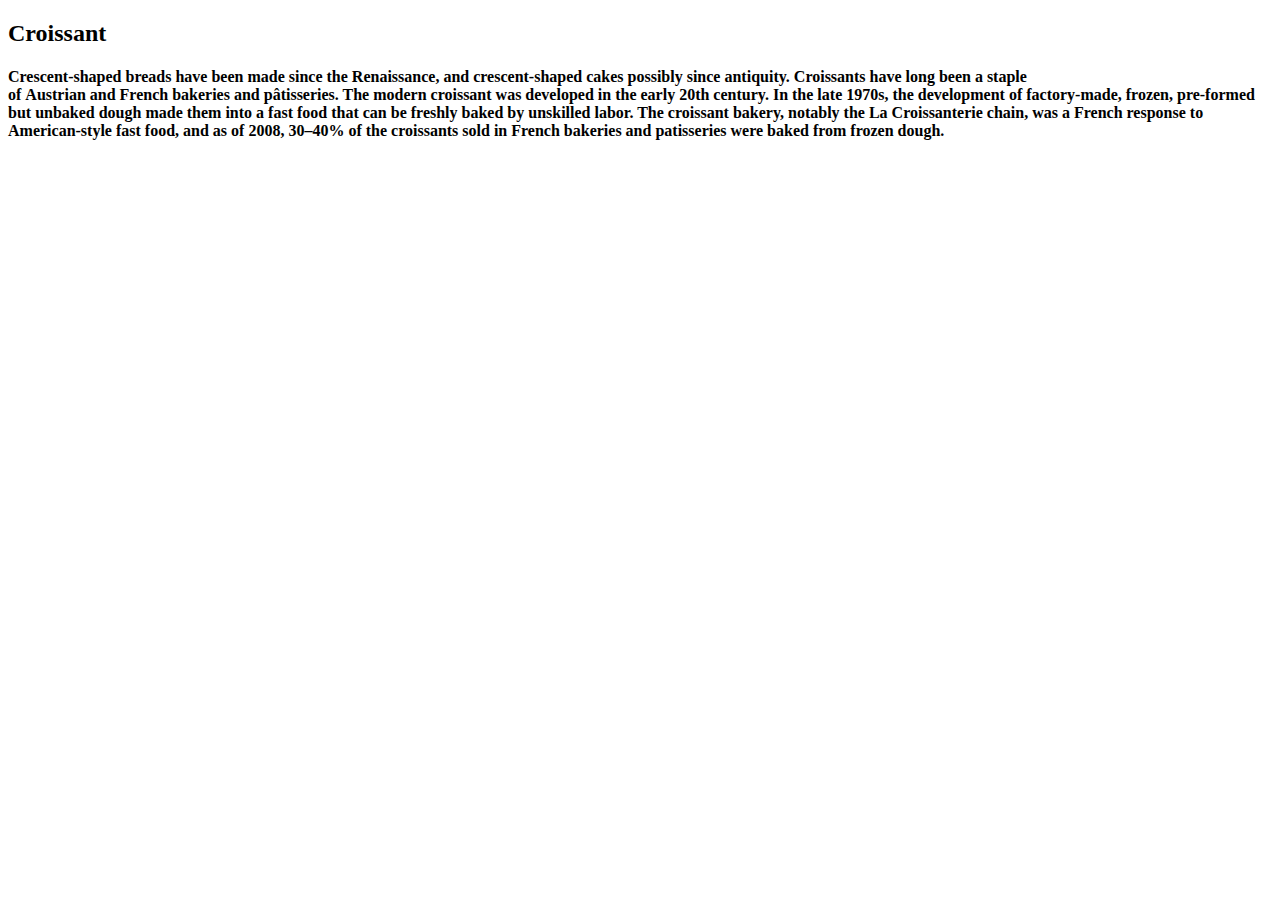
==== index.html @ f77ffe93 "created first basic HTML" ====
<!DOCTYPE html>
<html lang="en">
<head>
    <meta charset="UTF-8">
    <meta http-equiv="X-UA-Compatible" content="IE=edge">
    <meta name="viewport" content="width=device-width, initial-scale=1.0">
    <link href="https://cdn.jsdelivr.net/npm/bootstrap@5.0.0-beta2/dist/css/bootstrap.min.css" rel="stylesheet"
        integrity="sha384-BmbxuPwQa2lc/FVzBcNJ7UAyJxM6wuqIj61tLrc4wSX0szH/Ev+nYRRuWlolflfl" crossorigin="anonymous">
        <link rel="stylesheet" href="styles.css">
    <title>Croissant</title>
</head>
<body>
    <h2>Croissant</h2>

    <h4>Crescent-shaped breads have been made since the Renaissance, and crescent-shaped cakes possibly since antiquity.
    Croissants have long been a staple of Austrian and French bakeries and pâtisseries. The modern croissant was developed
    in the early 20th century. In the late 1970s, the development of factory-made, frozen, pre-formed but unbaked dough made
    them into a fast food that can be freshly baked by unskilled labor. The croissant bakery, notably the La
    Croissanterie chain, was a French response to American-style fast food, and as of 2008, 30–40% of the croissants sold in
    French bakeries and patisseries were baked from frozen dough.</h4>

  <div class="links">
    <div class="homepage"> <a href="index.html"></a></div>
    <div class="photo"> <a href="photo.html"></a></div>
      <div class="contact"> <a href="contact.html"></a></div>
  </div>
</body>
</html>
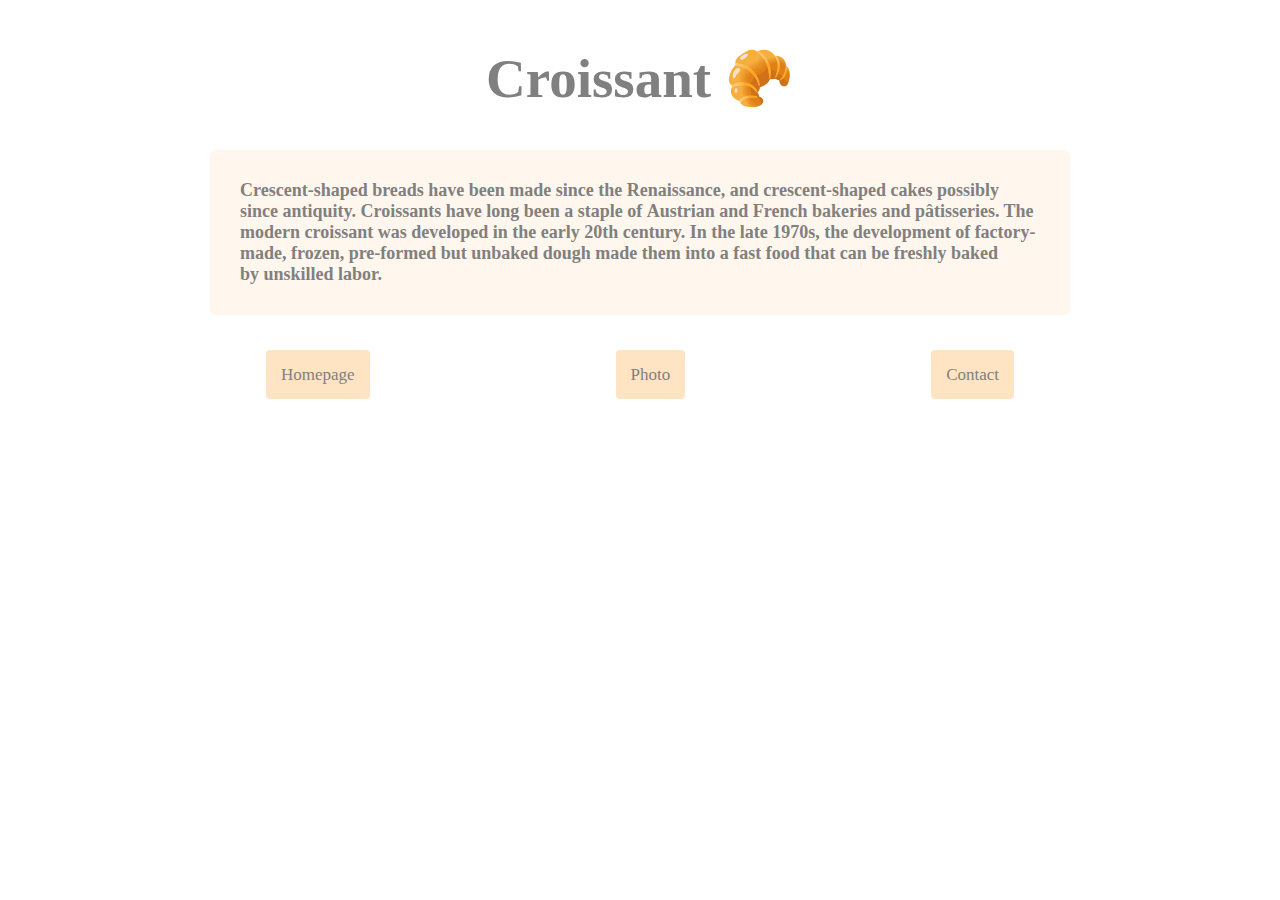
==== commit 2cd6d510: "Final changes with Bootstrap and CSS" ====
--- a/index.html
+++ b/index.html
@@ -6,23 +6,23 @@
     <meta name="viewport" content="width=device-width, initial-scale=1.0">
     <link href="https://cdn.jsdelivr.net/npm/bootstrap@5.0.0-beta2/dist/css/bootstrap.min.css" rel="stylesheet"
         integrity="sha384-BmbxuPwQa2lc/FVzBcNJ7UAyJxM6wuqIj61tLrc4wSX0szH/Ev+nYRRuWlolflfl" crossorigin="anonymous">
-        <link rel="stylesheet" href="styles.css">
+        <link rel="stylesheet" href="/css/styles.css">
     <title>Croissant</title>
 </head>
 <body>
-    <h2>Croissant</h2>
+    <h2> Croissant 🥐 </h2>
 
-    <h4>Crescent-shaped breads have been made since the Renaissance, and crescent-shaped cakes possibly since antiquity.
+    <h4>  <strong> Crescent-shaped breads</strong> have been made since the Renaissance, and crescent-shaped cakes possibly since antiquity.
     Croissants have long been a staple of Austrian and French bakeries and pâtisseries. The modern croissant was developed
     in the early 20th century. In the late 1970s, the development of factory-made, frozen, pre-formed but unbaked dough made
-    them into a fast food that can be freshly baked by unskilled labor. The croissant bakery, notably the La
-    Croissanterie chain, was a French response to American-style fast food, and as of 2008, 30–40% of the croissants sold in
-    French bakeries and patisseries were baked from frozen dough.</h4>
+    them into a fast food that can be freshly baked by unskilled labor. </h4>
 
   <div class="links">
-    <div class="homepage"> <a href="index.html"></a></div>
-    <div class="photo"> <a href="photo.html"></a></div>
-      <div class="contact"> <a href="contact.html"></a></div>
+    <div class="homepage"> <a href="/index.html">Homepage</a></div>
+    <div class="photo"> <a href="/photo.html">Photo</a></div>
+      <div class="contact"> <a href="/contact.html">Contact</a></div>
+
+   
   </div>
 </body>
 </html>--- a/css/styles.css
+++ b/css/styles.css
@@ -0,0 +1,58 @@
+body {
+  margin: 20px;
+}
+
+h2 {
+  text-align: center;
+  color: grey;
+  margin-bottom: 40px;
+  font-size: 55px;
+}
+
+h4 {
+  font-size: 18px;
+  align-items: center;
+  padding: 30px;
+  color: grey;
+  background-color: rgba(254, 228, 196, 0.3);
+  border-radius: 6px;
+  margin: 0 auto;
+  display: block;
+  max-width: 800px;
+}
+
+@media (max-width: 576px) {
+  h2 {
+    font-size: 45px;
+  }
+  h4 {
+    font-size: 16px;
+  }
+  img {
+    min-width: 80%;
+  }
+}
+
+.links {
+  margin-top: 50px;
+  display: flex;
+  justify-content: space-evenly;
+}
+
+.links a {
+  color: grey;
+  text-decoration: none;
+  background-color: bisque;
+  font-size: 17px;
+  border-radius: 4px;
+  padding: 15px;
+}
+
+.links a:hover {
+  color: bisque;
+  background-color: black;
+}
+
+div img {
+  max-width: 60%;
+}
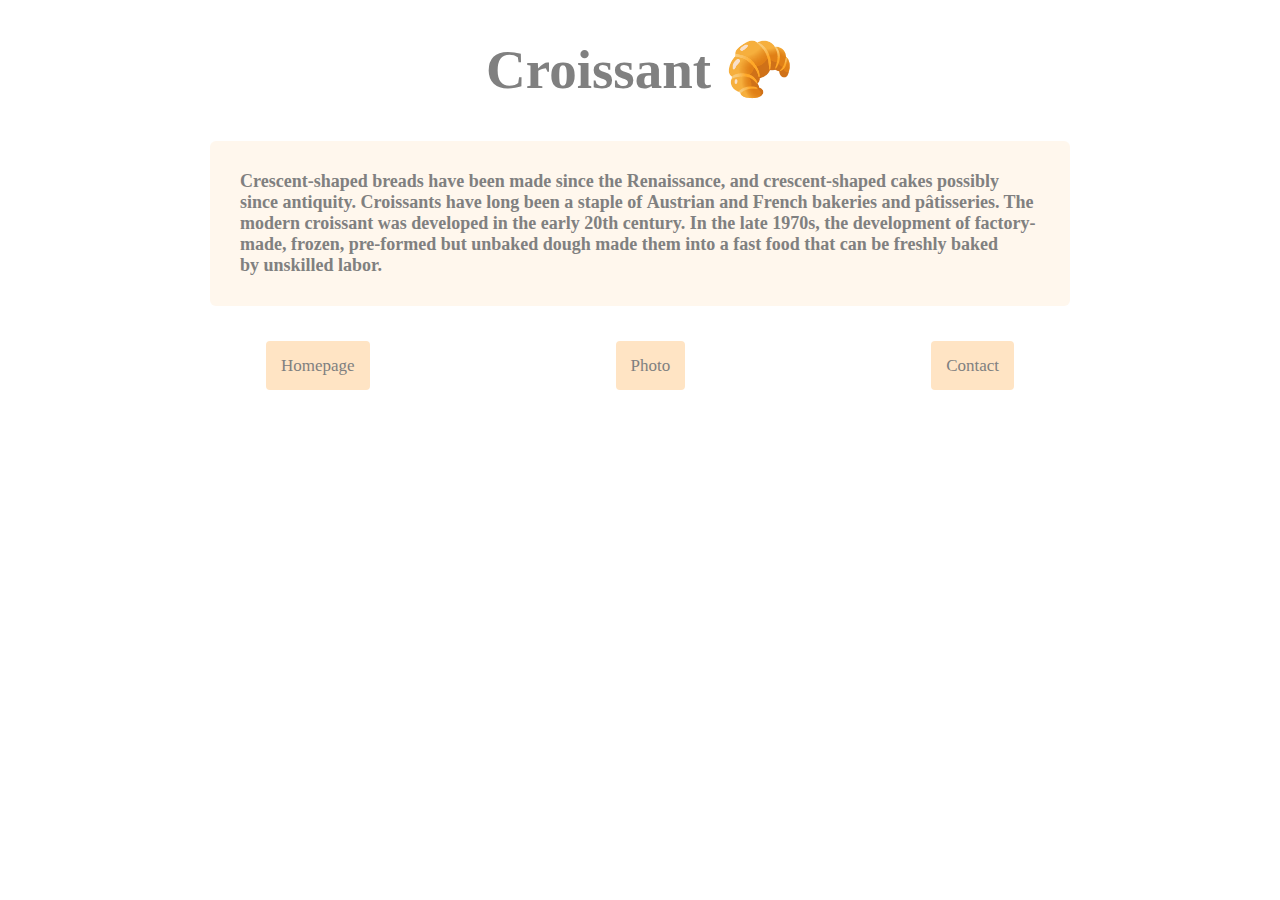
==== commit c725c8cf: "Added SEO friendly fixes" ====
--- a/index.html
+++ b/index.html
@@ -1,28 +1,32 @@
 <!DOCTYPE html>
 <html lang="en">
 <head>
+  <meta name="description"
+    content="A website about the history of Croissants and how they came to be one of the most recognisable and enjoyable pastery items ever created. ">
     <meta charset="UTF-8">
     <meta http-equiv="X-UA-Compatible" content="IE=edge">
     <meta name="viewport" content="width=device-width, initial-scale=1.0">
     <link href="https://cdn.jsdelivr.net/npm/bootstrap@5.0.0-beta2/dist/css/bootstrap.min.css" rel="stylesheet"
         integrity="sha384-BmbxuPwQa2lc/FVzBcNJ7UAyJxM6wuqIj61tLrc4wSX0szH/Ev+nYRRuWlolflfl" crossorigin="anonymous">
         <link rel="stylesheet" href="/css/styles.css">
-    <title>Croissant</title>
+
+    <title>Croissant Homepage 🥐 - Croissant.com</title>
 </head>
 <body>
-    <h2> Croissant 🥐 </h2>
+    <h1> Croissant 🥐 </h1>
 
     <h4>  <strong> Crescent-shaped breads</strong> have been made since the Renaissance, and crescent-shaped cakes possibly since antiquity.
     Croissants have long been a staple of Austrian and French bakeries and pâtisseries. The modern croissant was developed
     in the early 20th century. In the late 1970s, the development of factory-made, frozen, pre-formed but unbaked dough made
     them into a fast food that can be freshly baked by unskilled labor. </h4>
 
+    <footer>
   <div class="links">
     <div class="homepage"> <a href="/index.html">Homepage</a></div>
     <div class="photo"> <a href="/photo.html">Photo</a></div>
       <div class="contact"> <a href="/contact.html">Contact</a></div>
 
    
-  </div>
+  </div></footer>
 </body>
 </html>--- a/css/styles.css
+++ b/css/styles.css
@@ -2,7 +2,7 @@
   margin: 20px;
 }
 
-h2 {
+h1 {
   text-align: center;
   color: grey;
   margin-bottom: 40px;
